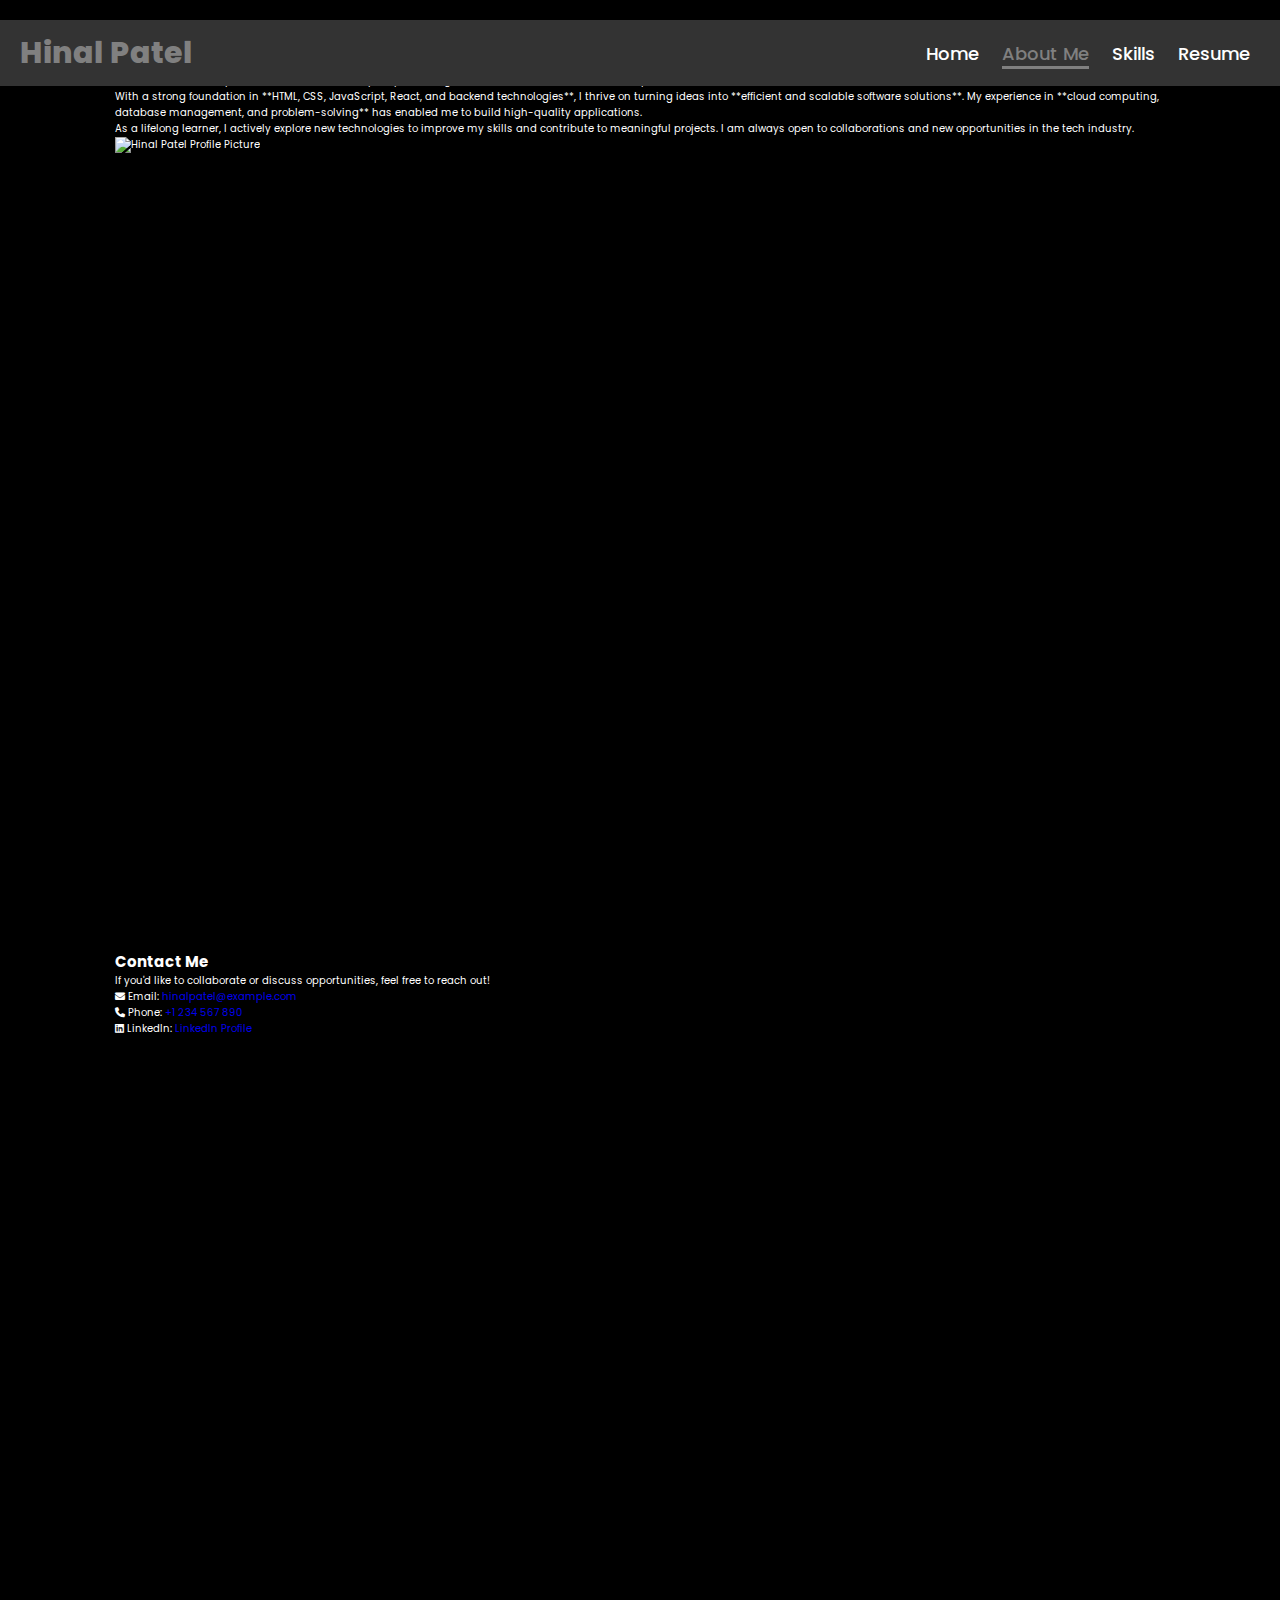
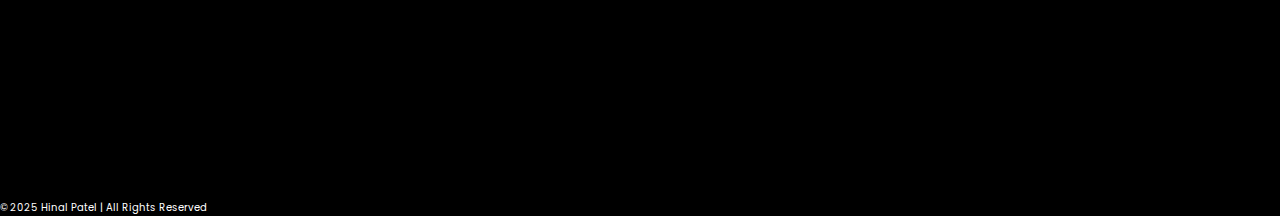
==== about.html @ bd3d6a5d "Create about.html" ====
<!DOCTYPE html>
<html lang="en">
<head>
    <meta charset="UTF-8">
    <meta name="viewport" content="width=device-width, initial-scale=1.0">
    <meta name="description" content="About Hinal Patel - Software Developer">
    <meta name="keywords" content="Hinal Patel, Software Developer, Web Developer, About">
    <meta name="author" content="Hinal Patel">
    <link rel="stylesheet" href="https://cdnjs.cloudflare.com/ajax/libs/font-awesome/6.5.2/css/all.min.css">
    <link rel="stylesheet" href="style.css">
    <title>About Me | Hinal Patel</title>
</head>
<body>
    <!-- Header Section -->
    <header>
        <a href="index.html" class="logo">Hinal Patel</a>

        <!-- Navigation Menu -->
        <nav id="nav-menu">
            <a href="index.html">Home</a>
            <a href="about.html" class="active">About Me</a>
            <a href="skills.html">Skills</a>
            <a href="resume.html">Resume</a>
        </nav>
    </header>

    <!-- About Me Section -->
    <section class="about-me">
        <div class="container">
            <h2 class="section-title">About Me</h2>
            <div class="about-content">
                <div class="about-text">
                    <p>Hi, I'm <strong>Hinal Patel</strong>, a passionate software developer specializing in modern web and backend development.</p>
                    <p>With a strong foundation in **HTML, CSS, JavaScript, React, and backend technologies**, I thrive on turning ideas into **efficient and scalable software solutions**. My experience in **cloud computing, database management, and problem-solving** has enabled me to build high-quality applications.</p>
                    <p>As a lifelong learner, I actively explore new technologies to improve my skills and contribute to meaningful projects. I am always open to collaborations and new opportunities in the tech industry.</p>
                </div>
                <div class="about-img">
                    <img src="profile.jpg" alt="Hinal Patel Profile Picture">
                </div>
            </div>
        </div>
    </section>

    <!-- Contact Section -->
    <section class="contact-info">
        <h2>Contact Me</h2>
        <p>If you'd like to collaborate or discuss opportunities, feel free to reach out!</p>
        <div class="contact-details">
            <p><i class="fa-solid fa-envelope"></i> Email: <a href="mailto:hinalpatel@example.com">hinalpatel@example.com</a></p>
            <p><i class="fa-solid fa-phone"></i> Phone: <a href="tel:+1234567890">+1 234 567 890</a></p>
            <p><i class="fa-brands fa-linkedin"></i> LinkedIn: <a href="https://www.linkedin.com/in/your-linkedin" target="_blank">LinkedIn Profile</a></p>
        </div>
    </section>

    <!-- Footer -->
    <footer>
        <p>&copy; 2025 Hinal Patel | All Rights Reserved</p>
    </footer>
</body>
</html>
---- style.css ----
@import url('https://fonts.googleapis.com/css2?family=Poppins:wght@100;200;300;400;500;600&display=swap');

*{
    margin: 0;
    padding: 0;
    box-sizing: border-box;
    text-decoration: none;
    border: none;
    outline: none;
    font-family: 'Poppins', sans-serif;
}

html{
    font-size: 62.5%;
}

body{
    width: 100%;
    height: 100vh;
    overflow-x: hidden;
    background-color: black;
    color: white;
}

header{
    margin-top: 20px;
    position: fixed;
    top: 0;
    left: 0;
    width: 100%;
    padding: 1rem 9%;
    background-color: transparent;
    filter: drop-shadow(10px);
    display: flex;
    justify-content: space-between;
    align-items: center;
    z-index: 100;
}

.logo{
    font-size: 3rem;
    color: #808080; /* Changed to grey */
    font-weight: 800;
    cursor: pointer;
    transition: 0.5s ease;
}

.logo:hover{
    transform: scale(1.1);
}

nav a{
    font-size: 1.8rem;
    color: white;
    margin-left: 4rem;
    font-weight: 500;
    transition: 0.3s ease;
    border-bottom: 3px solid transparent;
}

nav a:hover,
nav a.active{
    color: #808080; /* Changed to grey */
    border-bottom: 3px solid #808080; /* Changed to grey */
}

@media(max-width:995px){
    nav{
        position: absolute;
        display: none;
        top: 0;
        right: 0;
        width: 40%;
        /* Removed the border properties */
        padding: 1rem solid;
        background-color: #161616;
    }

    nav.active{
        display: block;
    }

    nav a{
        display: block;
        font-size: 2rem;
        margin: 3rem 0;
    }

    nav a:hover,
    nav a.active{
        padding: 1rem;
        border-radius: 0.5rem;
        /* Removed the border properties */
    }
}

section{
    min-height: 100vh;
    padding: 5rem 9% 5rem;
}

.home{
    display: flex;
    justify-content: center;
    align-items: center;
    gap: 8rem;
    background-color: black;
}

.home .home-content h1{
    font-size: 6rem;
    font-weight: 700;
    line-height: 1.3;
}

span{
    color: #808080; /* Changed to grey */
}

.home-content h3{
    font-size: 4rem;
    margin-bottom: 1rem;
    font-weight: 700;
}

.home-content p{
    font-size: 1.6rem;
}

.home-img{
    border-radius: 50%;
}

.home-img img{
    position: relative;
    width: 32vw;
    border-radius: 50%;
    box-shadow: 0 0 25px solid #808080; /* Changed to grey */
    cursor: pointer;
    transition: 0.2s linear;
}

.home-img img:hover{
    font-size: 1.8rem;
    font-weight: 500;
}

.social-icons a{
    display: inline-flex;
    justify-content: center;
    align-items: center;
    width: 4rem;
    height: 4rem;
    background-color: transparent;
    border: 0.2rem solid #808080; /* Changed to grey */
    font-size: 2rem;
    border-radius: 50%;
    margin: 3rem 1.5rem 3rem 0;
    transition: 0.3s ease;
    color: #808080; /* Changed to grey */
}

.social-icons a:hover{
    color: black;
    transform: scale(1.3) translateY(-5px);
    background-color: #808080; /* Changed to grey */
    box-shadow: 0  0 25px #808080; /* Changed to grey */
}

.btn{
    display: inline-block;
    padding: 1rem 2.8rem;
    background-color: black;
    border-radius: 4rem;
    font-size: 1.6rem;
    color: #808080; /* Changed to grey */
    letter-spacing: 0.3rem;
    font-weight: 600;
    border: 2px solid #808080; /* Changed to grey */
    transition: 0.3s ease;
    cursor: pointer;
}

.btn:hover{
    transform: scale3d(1.03);
    background-color: #808080; /* Changed to grey */
    color: black;
    box-shadow: 0 0 25px #808080; /* Changed to grey */
}

.typing-text{
    font-size: 34px;
    font-weight: 600;
    min-width: 280px;
}

.typing-text span{
    position: relative;
}

.typing-text span::before{
    content: "software Developer";
    color: #808080; /* Changed to grey */
    animation: words 20s infinite;
}

.typing-text span::after{
    content: "";
    background-color: black;
    position: absolute;
    width: calc(100% + 8px);
    height: 100%;
    border-left: 3px solid black;
    right: -8;
    animation: cursor 0.6s infinite;
}

@keyframes cursor{
    to{
        border-left: 3px solid #808080; /* Changed to grey */
    }
}

@keyframes words{
    0% { content: "Software Developer"; }
    8% { content: "Web Developer"; }
    16% { content: "Mobile App Developer"; }
    24% { content: "Game Developer"; }
    32% { content: "Data Science and Analytics"; }
    40% { content: "Artificial Intelligence"; }
    48% { content: "Cybersecurity Guy"; }
    56% { content: "System Administrator"; }
    64% { content: "Cloud Computing guy"; }
    72% { content: "Software Tester"; }
    80% { content: "UX/UI Designer"; }
    88% { content: "Technical Supporter"; }
    96% { content: "Product Management Guy"; }
    100% { content: "Consultor and Freelancer"; }
}

@media (max-width: 1000px){
    .home{
        gap: 4rem;
    }
}

@media(max-width:995px){
    .home{
        flex-direction: column;
        margin: 5rem 4rem;
    }

    .home .home-content h3{
        font-size: 2.5rem;
    }

    .home-content h1{
        font-size: 5rem;
    }

    .home-img img{
        width: 70vw;
        margin-top: 4rem;
    }
}

.about-me-content img {
    width: 500px;
    border-radius: 250%;
    margin-bottom: 20px;
}

header {
    display: flex;
    justify-content: space-between;
    align-items: center;
    padding: 10px 20px;
    background-color: #333;
    color: #fff;
}

nav a {
    color: #fff;
    margin: 0 10px;
    text-decoration: none;
}

.hamburger {
    display: none;
    font-size: 28px;
    cursor: pointer;
    color: #fff;
}

@media (max-width: 768px) {
    nav {
        display: none;
        flex-direction: column;
        background-color: #333;
        position: absolute;
        top: 60px;
        right: 0;
        width: 100%;
        text-align: center;
        /* Removed the border properties */
    }

    nav.active {
        display: flex;
    }

    .hamburger {
        display: block;
    }

    nav a {
        margin: 10px 0;
        padding: 10px;
        border-bottom: 1px solid #fff;
    }
}
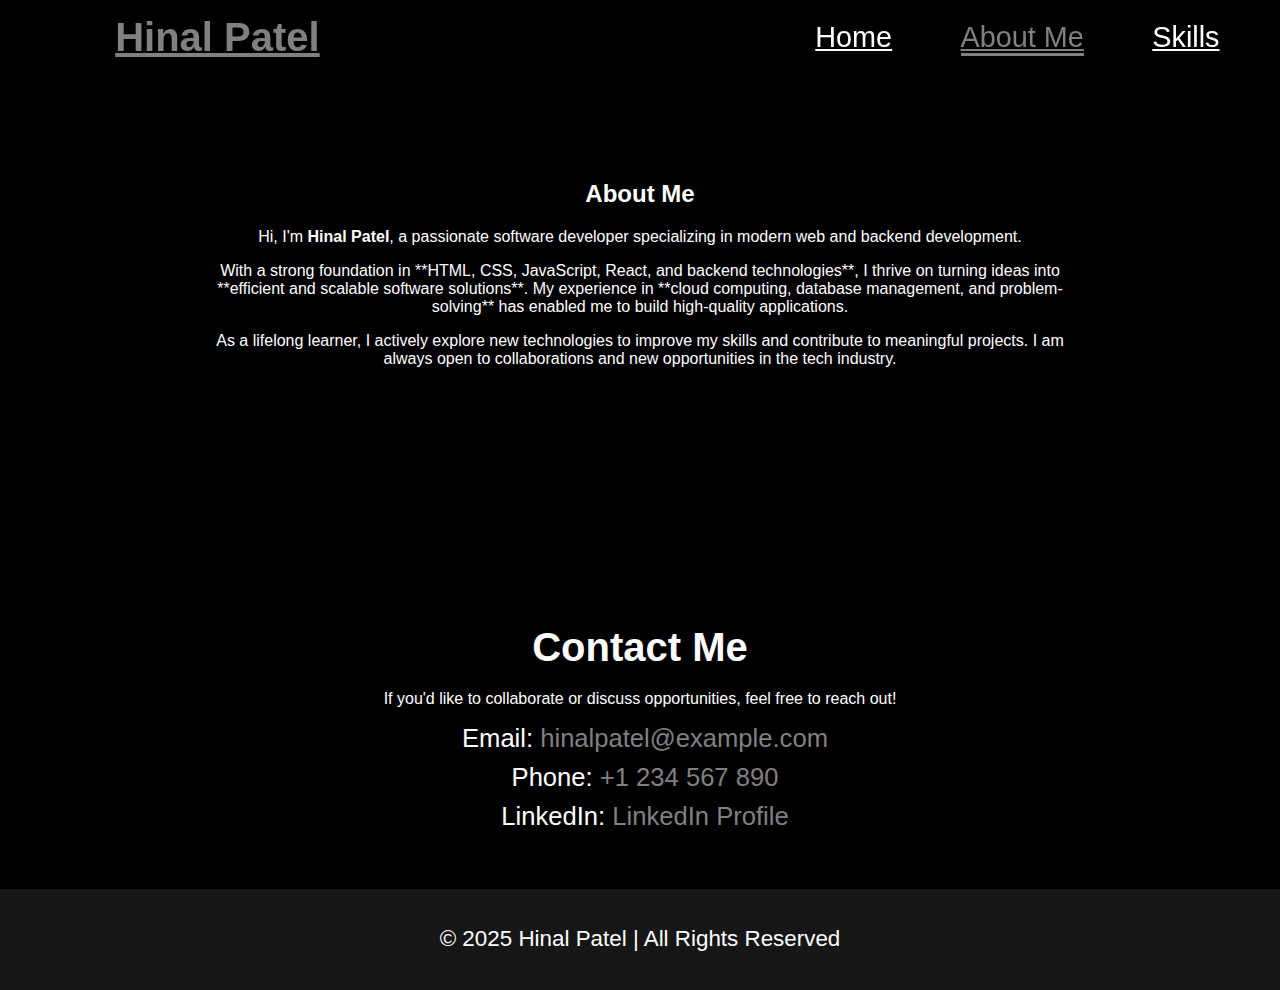
==== commit dd0ca723: "Update about.html" ====
--- a/about.html
+++ b/about.html
@@ -6,7 +6,6 @@
     <meta name="description" content="About Hinal Patel - Software Developer">
     <meta name="keywords" content="Hinal Patel, Software Developer, Web Developer, About">
     <meta name="author" content="Hinal Patel">
-    <link rel="stylesheet" href="https://cdnjs.cloudflare.com/ajax/libs/font-awesome/6.5.2/css/all.min.css">
     <link rel="stylesheet" href="style.css">
     <title>About Me | Hinal Patel</title>
 </head>
@@ -34,9 +33,7 @@
                     <p>With a strong foundation in **HTML, CSS, JavaScript, React, and backend technologies**, I thrive on turning ideas into **efficient and scalable software solutions**. My experience in **cloud computing, database management, and problem-solving** has enabled me to build high-quality applications.</p>
                     <p>As a lifelong learner, I actively explore new technologies to improve my skills and contribute to meaningful projects. I am always open to collaborations and new opportunities in the tech industry.</p>
                 </div>
-                <div class="about-img">
-                    <img src="profile.jpg" alt="Hinal Patel Profile Picture">
-                </div>
+                
             </div>
         </div>
     </section>
--- a/style.css
+++ b/style.css
@@ -1,321 +1,106 @@
-@import url('https://fonts.googleapis.com/css2?family=Poppins:wght@100;200;300;400;500;600&display=swap');
-
-*{
+/* General Styling */
+body {
+    font-family: 'Poppins', sans-serif;
+    background-color: black;
+    color: white;
     margin: 0;
     padding: 0;
-    box-sizing: border-box;
-    text-decoration: none;
-    border: none;
-    outline: none;
-    font-family: 'Poppins', sans-serif;
 }
 
-html{
-    font-size: 62.5%;
-}
-
-body{
-    width: 100%;
-    height: 100vh;
-    overflow-x: hidden;
-    background-color: black;
-    color: white;
-}
-
-header{
-    margin-top: 20px;
-    position: fixed;
-    top: 0;
-    left: 0;
-    width: 100%;
-    padding: 1rem 9%;
-    background-color: transparent;
-    filter: drop-shadow(10px);
+/* Header */
+header {
     display: flex;
     justify-content: space-between;
     align-items: center;
+    padding: 15px 9%;
+    background-color: transparent;
+    position: fixed;
+    width: 100%;
+    top: 0;
     z-index: 100;
 }
 
-.logo{
-    font-size: 3rem;
-    color: #808080; /* Changed to grey */
-    font-weight: 800;
-    cursor: pointer;
-    transition: 0.5s ease;
+.logo {
+    font-size: 2.5rem;
+    font-weight: 700;
+    color: #808080;
 }
 
-.logo:hover{
-    transform: scale(1.1);
-}
-
-nav a{
+nav a {
     font-size: 1.8rem;
     color: white;
     margin-left: 4rem;
     font-weight: 500;
-    transition: 0.3s ease;
+    transition: 0.3s;
     border-bottom: 3px solid transparent;
 }
 
 nav a:hover,
-nav a.active{
-    color: #808080; /* Changed to grey */
-    border-bottom: 3px solid #808080; /* Changed to grey */
+nav a.active {
+    color: #808080;
+    border-bottom: 3px solid #808080;
 }
 
-@media(max-width:995px){
-    nav{
-        position: absolute;
-        display: none;
-        top: 0;
-        right: 0;
-        width: 40%;
-        /* Removed the border properties */
-        padding: 1rem solid;
-        background-color: #161616;
-    }
-
-    nav.active{
-        display: block;
-    }
-
-    nav a{
-        display: block;
-        font-size: 2rem;
-        margin: 3rem 0;
-    }
-
-    nav a:hover,
-    nav a.active{
-        padding: 1rem;
-        border-radius: 0.5rem;
-        /* Removed the border properties */
-    }
-}
-
-section{
-    min-height: 100vh;
-    padding: 5rem 9% 5rem;
-}
-
-.home{
-    display: flex;
-    justify-content: center;
-    align-items: center;
-    gap: 8rem;
+/* About Me Section */
+.about-me {
+    text-align: center;
+    padding: 10rem 5%;
     background-color: black;
 }
 
-.home .home-content h1{
-    font-size: 6rem;
-    font-weight: 700;
-    line-height: 1.3;
-}
-
-span{
-    color: #808080; /* Changed to grey */
-}
-
-.home-content h3{
-    font-size: 4rem;
-    margin-bottom: 1rem;
-    font-weight: 700;
-}
-
-.home-content p{
-    font-size: 1.6rem;
-}
-
-.home-img{
-    border-radius: 50%;
-}
-
-.home-img img{
-    position: relative;
-    width: 32vw;
-    border-radius: 50%;
-    box-shadow: 0 0 25px solid #808080; /* Changed to grey */
-    cursor: pointer;
-    transition: 0.2s linear;
-}
-
-.home-img img:hover{
-    font-size: 1.8rem;
-    font-weight: 500;
-}
-
-.social-icons a{
-    display: inline-flex;
-    justify-content: center;
-    align-items: center;
-    width: 4rem;
-    height: 4rem;
-    background-color: transparent;
-    border: 0.2rem solid #808080; /* Changed to grey */
-    font-size: 2rem;
-    border-radius: 50%;
-    margin: 3rem 1.5rem 3rem 0;
-    transition: 0.3s ease;
-    color: #808080; /* Changed to grey */
-}
-
-.social-icons a:hover{
-    color: black;
-    transform: scale(1.3) translateY(-5px);
-    background-color: #808080; /* Changed to grey */
-    box-shadow: 0  0 25px #808080; /* Changed to grey */
-}
-
-.btn{
-    display: inline-block;
-    padding: 1rem 2.8rem;
-    background-color: black;
-    border-radius: 4rem;
-    font-size: 1.6rem;
-    color: #808080; /* Changed to grey */
-    letter-spacing: 0.3rem;
-    font-weight: 600;
-    border: 2px solid #808080; /* Changed to grey */
-    transition: 0.3s ease;
-    cursor: pointer;
-}
-
-.btn:hover{
-    transform: scale3d(1.03);
-    background-color: #808080; /* Changed to grey */
-    color: black;
-    box-shadow: 0 0 25px #808080; /* Changed to grey */
-}
-
-.typing-text{
-    font-size: 34px;
-    font-weight: 600;
-    min-width: 280px;
-}
-
-.typing-text span{
-    position: relative;
-}
-
-.typing-text span::before{
-    content: "software Developer";
-    color: #808080; /* Changed to grey */
-    animation: words 20s infinite;
-}
-
-.typing-text span::after{
-    content: "";
-    background-color: black;
-    position: absolute;
-    width: calc(100% + 8px);
-    height: 100%;
-    border-left: 3px solid black;
-    right: -8;
-    animation: cursor 0.6s infinite;
-}
-
-@keyframes cursor{
-    to{
-        border-left: 3px solid #808080; /* Changed to grey */
-    }
-}
-
-@keyframes words{
-    0% { content: "Software Developer"; }
-    8% { content: "Web Developer"; }
-    16% { content: "Mobile App Developer"; }
-    24% { content: "Game Developer"; }
-    32% { content: "Data Science and Analytics"; }
-    40% { content: "Artificial Intelligence"; }
-    48% { content: "Cybersecurity Guy"; }
-    56% { content: "System Administrator"; }
-    64% { content: "Cloud Computing guy"; }
-    72% { content: "Software Tester"; }
-    80% { content: "UX/UI Designer"; }
-    88% { content: "Technical Supporter"; }
-    96% { content: "Product Management Guy"; }
-    100% { content: "Consultor and Freelancer"; }
-}
-
-@media (max-width: 1000px){
-    .home{
-        gap: 4rem;
-    }
-}
-
-@media(max-width:995px){
-    .home{
-        flex-direction: column;
-        margin: 5rem 4rem;
-    }
-
-    .home .home-content h3{
-        font-size: 2.5rem;
-    }
-
-    .home-content h1{
-        font-size: 5rem;
-    }
-
-    .home-img img{
-        width: 70vw;
-        margin-top: 4rem;
-    }
+.about-me .container {
+    max-width: 900px;
+    margin: auto;
 }
 
 .about-me-content img {
-    width: 500px;
-    border-radius: 250%;
+    width: 200px;
+    height: 200px;
+    border-radius: 50%;
+    margin-bottom: 20px;
+    box-shadow: 0px 0px 15px #808080;
+}
+
+/* Contact Info */
+.contact-info {
+    text-align: center;
+    padding: 3rem 5%;
+    background-color: black;
+}
+
+.contact-info h2 {
+    font-size: 2.5rem;
     margin-bottom: 20px;
 }
 
-header {
-    display: flex;
-    justify-content: space-between;
-    align-items: center;
-    padding: 10px 20px;
-    background-color: #333;
-    color: #fff;
+.contact-details p {
+    font-size: 1.6rem;
+    margin: 10px 0;
 }
 
-nav a {
-    color: #fff;
-    margin: 0 10px;
+.contact-details a {
+    color: #808080;
     text-decoration: none;
 }
 
-.hamburger {
-    display: none;
-    font-size: 28px;
-    cursor: pointer;
-    color: #fff;
+.contact-details i {
+    margin-right: 10px;
+    color: #808080;
 }
 
+/* Footer */
+footer {
+    text-align: center;
+    padding: 15px;
+    background-color: #161616;
+    color: white;
+    font-size: 1.4rem;
+}
+
+/* Responsive Design */
 @media (max-width: 768px) {
-    nav {
-        display: none;
-        flex-direction: column;
-        background-color: #333;
-        position: absolute;
-        top: 60px;
-        right: 0;
-        width: 100%;
-        text-align: center;
-        /* Removed the border properties */
-    }
-
-    nav.active {
-        display: flex;
-    }
-
-    .hamburger {
-        display: block;
-    }
-
-    nav a {
-        margin: 10px 0;
-        padding: 10px;
-        border-bottom: 1px solid #fff;
+    .about-me-content img {
+        width: 150px;
+        height: 150px;
     }
 }
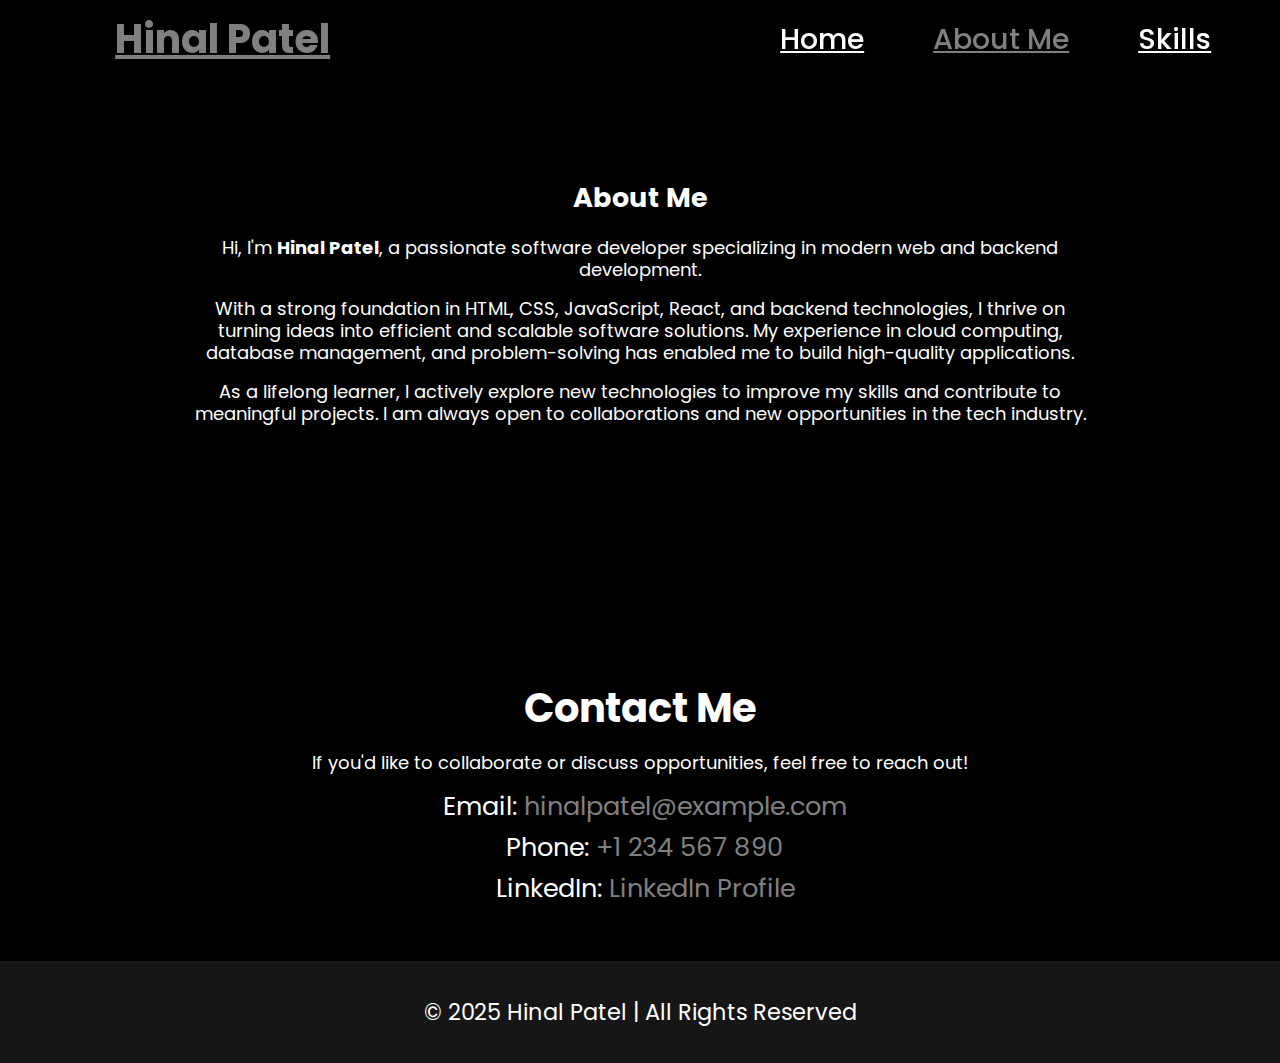
==== commit 54ba5fa2: "Update about.html" ====
--- a/about.html
+++ b/about.html
@@ -30,7 +30,7 @@
             <div class="about-content">
                 <div class="about-text">
                     <p>Hi, I'm <strong>Hinal Patel</strong>, a passionate software developer specializing in modern web and backend development.</p>
-                    <p>With a strong foundation in **HTML, CSS, JavaScript, React, and backend technologies**, I thrive on turning ideas into **efficient and scalable software solutions**. My experience in **cloud computing, database management, and problem-solving** has enabled me to build high-quality applications.</p>
+                    <p>With a strong foundation in HTML, CSS, JavaScript, React, and backend technologies, I thrive on turning ideas into efficient and scalable software solutions. My experience in cloud computing, database management, and problem-solving has enabled me to build high-quality applications.</p>
                     <p>As a lifelong learner, I actively explore new technologies to improve my skills and contribute to meaningful projects. I am always open to collaborations and new opportunities in the tech industry.</p>
                 </div>
                 
@@ -45,7 +45,7 @@
         <div class="contact-details">
             <p><i class="fa-solid fa-envelope"></i> Email: <a href="mailto:hinalpatel@example.com">hinalpatel@example.com</a></p>
             <p><i class="fa-solid fa-phone"></i> Phone: <a href="tel:+1234567890">+1 234 567 890</a></p>
-            <p><i class="fa-brands fa-linkedin"></i> LinkedIn: <a href="https://www.linkedin.com/in/your-linkedin" target="_blank">LinkedIn Profile</a></p>
+            <p><i class="fa-brands fa-linkedin"></i> LinkedIn: <a href="https://www.linkedin.com/in/hinalpatel-246325331/" target="_blank">LinkedIn Profile</a></p>
         </div>
     </section>
 
--- a/style.css
+++ b/style.css
@@ -1,3 +1,6 @@
+/* Import Google Font */
+@import url('https://fonts.googleapis.com/css2?family=Poppins:wght@300;400;600&display=swap');
+
 /* General Styling */
 body {
     font-family: 'Poppins', sans-serif;
@@ -5,7 +8,9 @@
     color: white;
     margin: 0;
     padding: 0;
-}
+    font-size: 18px; /* Increased base font size */
+    line-height: 1.2; 
+
 
 /* Header */
 header {
@@ -32,13 +37,49 @@
     margin-left: 4rem;
     font-weight: 500;
     transition: 0.3s;
-    border-bottom: 3px solid transparent;
+    
 }
 
 nav a:hover,
 nav a.active {
     color: #808080;
-    border-bottom: 3px solid #808080;
+    
+}
+
+/* Home Section */
+.home {
+    display: flex;
+    justify-content: center;
+    align-items: center;
+    gap: 8rem;
+    padding-top: 10rem;
+    text-align: center;
+    background-color: black;
+}
+
+.home-content h1 {
+    font-size: 5rem;
+    font-weight: 700;
+}
+.home a {
+    font-size: 5rem;
+    font-weight: 700;
+}
+
+span {
+    color: #808080;
+}
+
+.home-content h3 {
+    font-size: 3rem;
+    margin-bottom: 1rem;
+    font-weight: 600;
+}
+
+.home-content p {
+    font-size: 1.6rem;
+    max-width: 600px;
+    margin: auto;
 }
 
 /* About Me Section */
@@ -87,6 +128,56 @@
     margin-right: 10px;
     color: #808080;
 }
+    /* Resume Section */
+.resume {
+    text-align: center;
+    padding: 5rem 5%;
+    background-color: black;
+}
+
+.resume h2 {
+    font-size: 2.5rem;
+    margin-bottom: 20px;
+}
+
+.resume a {
+    display: inline-block;
+    font-size: 1.8rem;
+    color: #808080;
+    text-decoration: none;
+    padding: 10px 20px;
+    border: 2px solid #808080;
+    border-radius: 8px;
+    transition: 0.3s;
+}
+
+.resume a:hover {
+    background-color: #808080;
+    color: black;
+}
+
+/* Resume Embed */
+.resume-container {
+    display: flex;
+    justify-content: center;
+    align-items: center;
+    margin-top: 20px;
+}
+
+.resume iframe {
+    width: 80%;
+    height: 600px;
+    border: none;
+}
+
+/* Responsive Design for Resume */
+@media (max-width: 768px) {
+    .resume iframe {
+        width: 95%;
+        height: 400px;
+    }
+}
+
 
 /* Footer */
 footer {
@@ -103,4 +194,16 @@
         width: 150px;
         height: 150px;
     }
-}
+
+    .home-content h1 {
+        font-size: 4rem;
+    }
+
+    .home-content h3 {
+        font-size: 2.5rem;
+    }
+
+    .home-content p {
+        font-size: 1.4rem;
+    }
+}
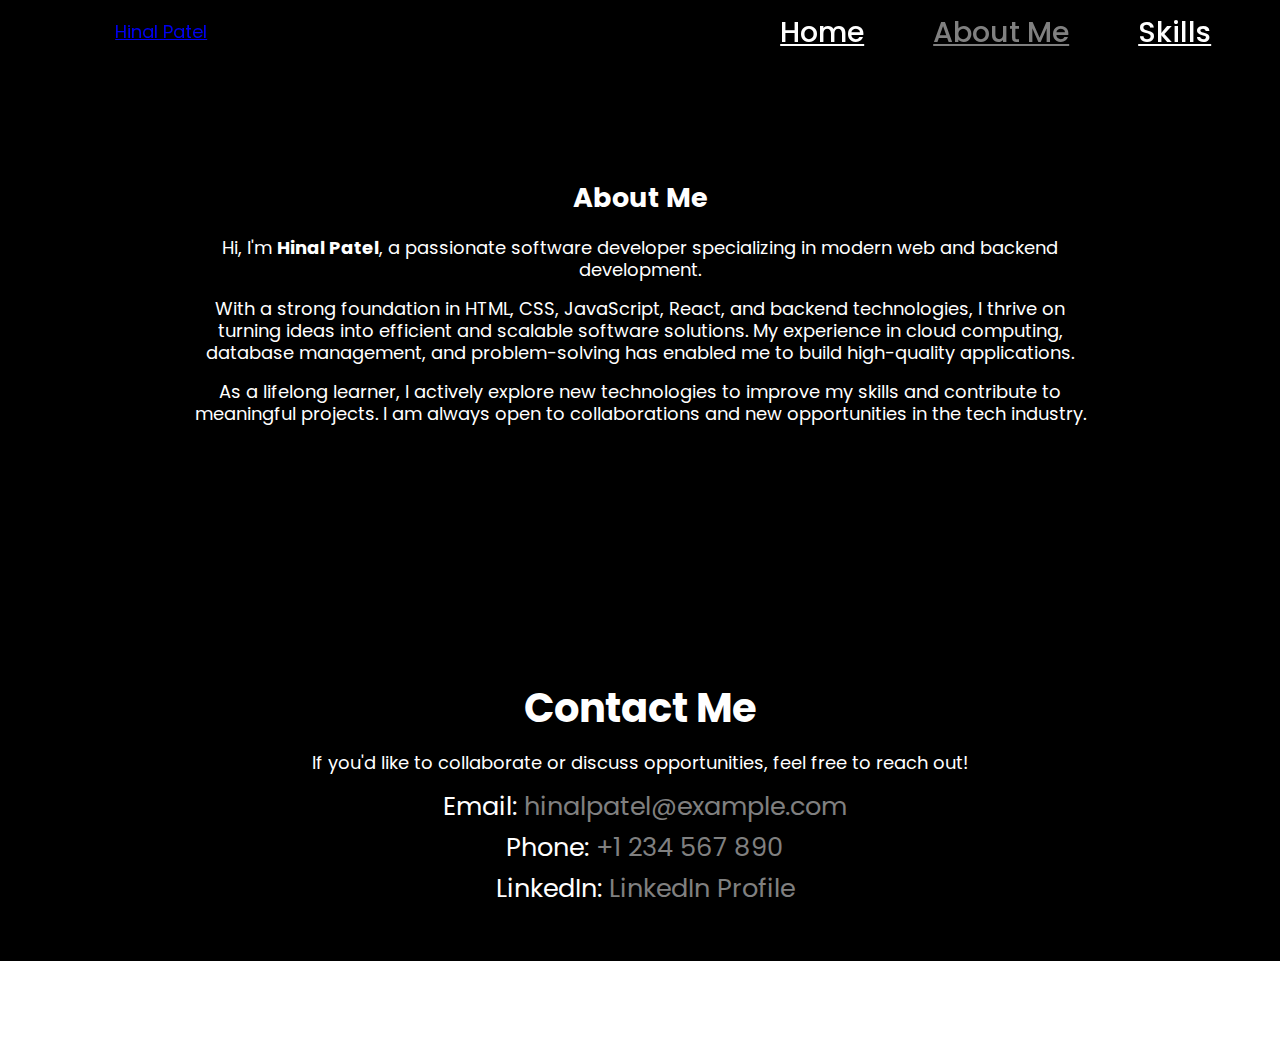
==== commit 84578315: "TITLE CHANGE about.html" ====
--- a/about.html
+++ b/about.html
@@ -7,7 +7,7 @@
     <meta name="keywords" content="Hinal Patel, Software Developer, Web Developer, About">
     <meta name="author" content="Hinal Patel">
     <link rel="stylesheet" href="style.css">
-    <title>About Me | Hinal Patel</title>
+    <title>About Me | HINAL PATEL</title>
 </head>
 <body>
     <!-- Header Section -->
--- a/style.css
+++ b/style.css
@@ -25,11 +25,7 @@
     z-index: 100;
 }
 
-.logo {
-    font-size: 2.5rem;
-    font-weight: 700;
-    color: #808080;
-}
+
 
 nav a {
     font-size: 1.8rem;
@@ -182,8 +178,8 @@
 /* Footer */
 footer {
     text-align: center;
-    padding: 15px;
-    background-color: #161616;
+    padding: 12px;
+    background-color: white;
     color: white;
     font-size: 1.4rem;
 }
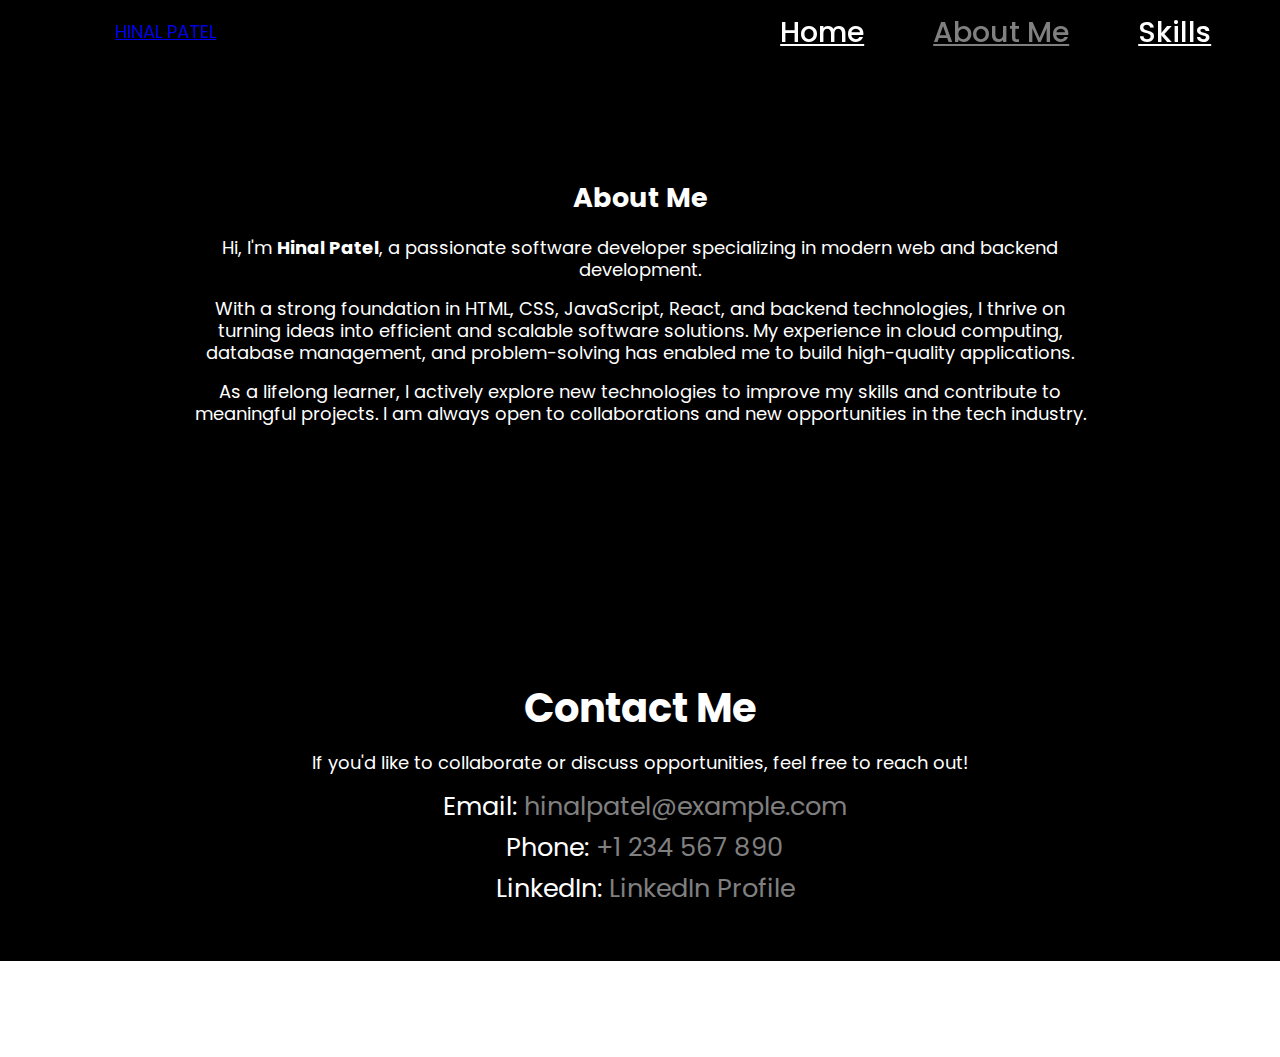
==== commit 5f53ef00: "Update about.html" ====
--- a/about.html
+++ b/about.html
@@ -12,7 +12,7 @@
 <body>
     <!-- Header Section -->
     <header>
-        <a href="index.html" class="logo">Hinal Patel</a>
+        <a href="index.html" class="logo">HINAL PATEL</a>
 
         <!-- Navigation Menu -->
         <nav id="nav-menu">
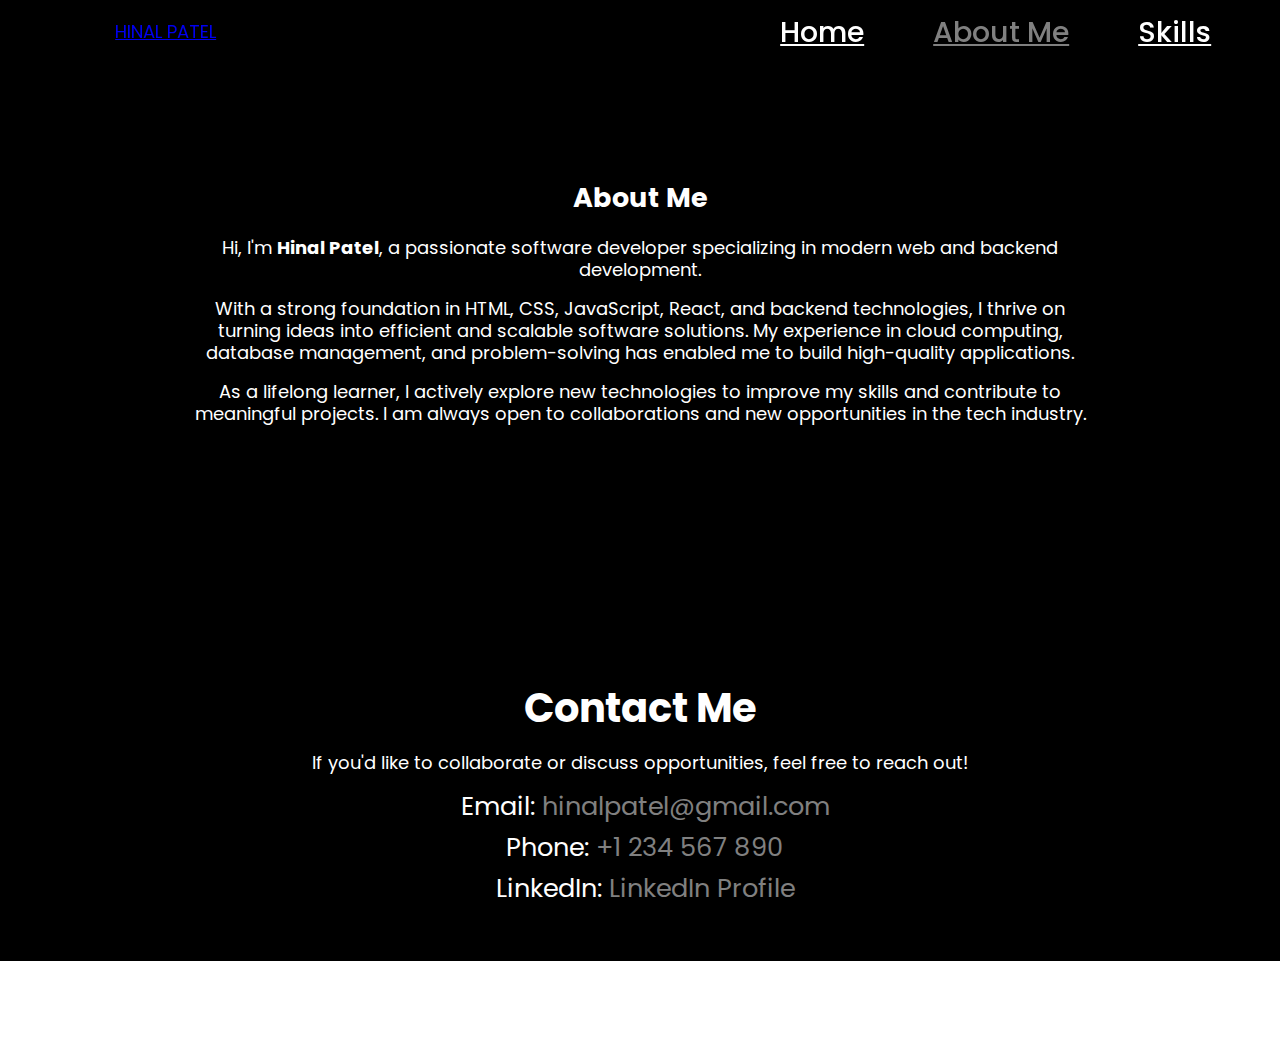
==== commit 28a3d799: "Update about.html" ====
--- a/about.html
+++ b/about.html
@@ -43,7 +43,7 @@
         <h2>Contact Me</h2>
         <p>If you'd like to collaborate or discuss opportunities, feel free to reach out!</p>
         <div class="contact-details">
-            <p><i class="fa-solid fa-envelope"></i> Email: <a href="mailto:hinalpatel@example.com">hinalpatel@example.com</a></p>
+            <p><i class="fa-solid fa-envelope"></i> Email: <a href="mailto:hinalpatel@gmail.com">hinalpatel@gmail.com</a></p>
             <p><i class="fa-solid fa-phone"></i> Phone: <a href="tel:+1234567890">+1 234 567 890</a></p>
             <p><i class="fa-brands fa-linkedin"></i> LinkedIn: <a href="https://www.linkedin.com/in/hinalpatel-246325331/" target="_blank">LinkedIn Profile</a></p>
         </div>
